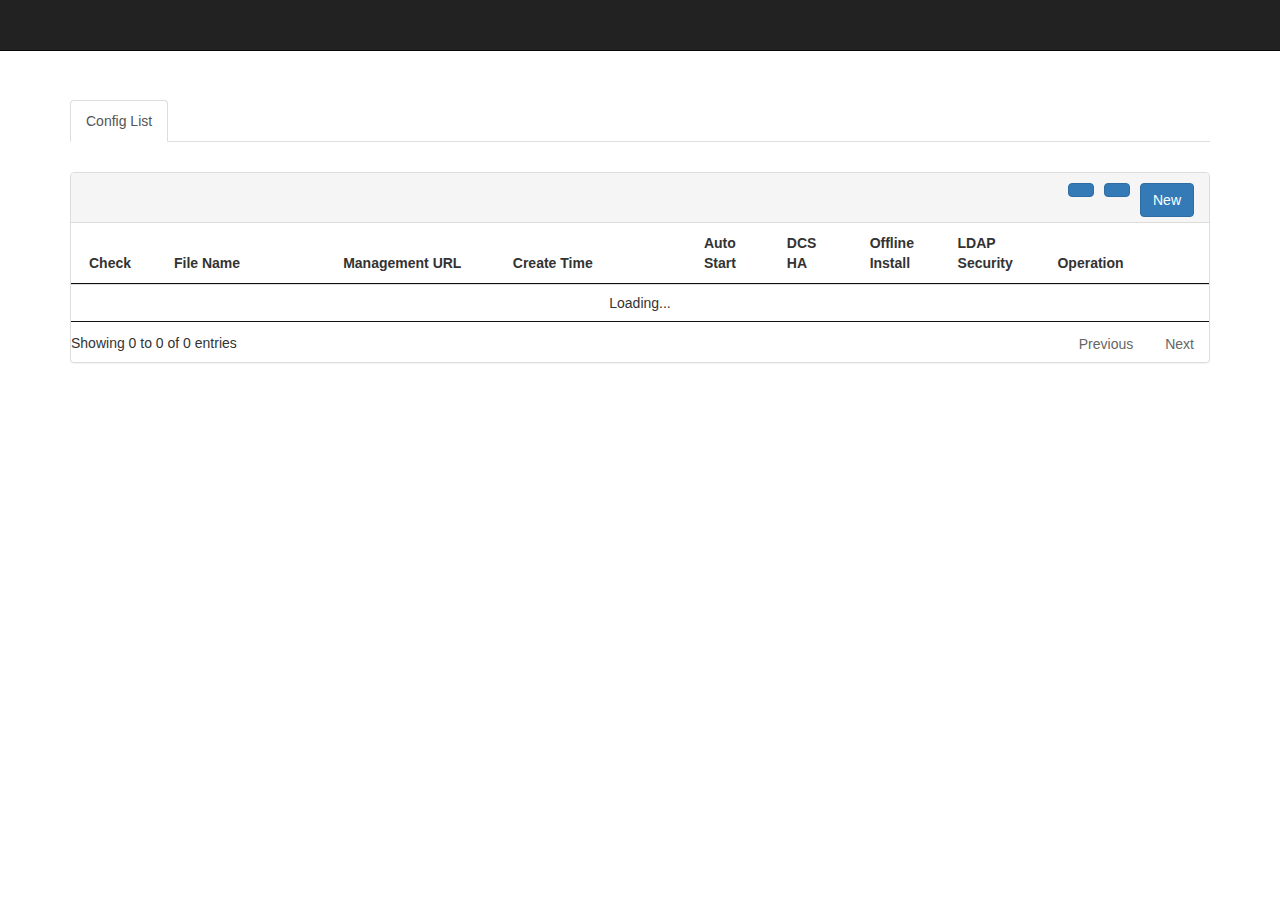
==== InstallerUI/templates/index.html @ 7dffe4a8 "localize but not ok" ====
<!DOCTYPE html>
<html lang="en">

	<head>
		<meta charset="utf-8">
		<title>EsgynDB Dababase Installer</title>
		<link href="../static/lib/bootstrap/dist/css/bootstrap.css" rel="stylesheet">
		<link href="../static/lib/css/jquery.dataTables.min.css" rel="stylesheet">
		<link href="../static/lib/css/bootstrapValidator.min.css" rel="stylesheet" />
		<link href="../static/lib/css/bootstrap-switch.css" rel="stylesheet" />
		<link href="../static/css/installation.css" rel="stylesheet" />
		<link type="text/css" href="../static/lib/css/font-awesome/css/font-awesome.css" rel="stylesheet" />
		<link rel="shortcut icon" href="{{ url_for('static', filename='favicon.ico') }}">
		<script src="../static/lib/js/jquery.min.js"></script>
		<script src="../static/lib/js/jquery.cookie.js"></script>
		<script src="../static/lib/js/jquery.dataTables.min.js"></script>
		<script src="../static/lib/bootstrap/dist/js/bootstrap.min.js"></script>
		<script src="../static/lib/js/bootstrapValidator.min.js"></script>
		<script src="../static/lib/js/bootstrap-switch.min.js"></script>
		<script src="../static/lib/js/jquery.localize.js"></script>
		<script src="../static/js/ConfigureView.js"></script>
		<link href="../static/lib/images/sort_asc.png" rel="stylesheet">
		<link href="../static/lib/images/sort_both.png" rel="stylesheet">
	</head>

	<body>
		<div class="navbar-wrapper">
			<nav class="navbar navbar-inverse navbar-fixed-top">
				<div class="container">
					<div class="navbar-header">
						<a class="navbar-brand" href="#" data-localize="EsgynDB-Database-Installer"></a>
					</div>
					<div id="navbar" class="navbar-collapse collapse">
						<ul class="nav navbar-nav">
							<li>
								<a href="" data-localize="Config"></a>
							</li>
							<li>
								<a href="installPage" data-localize="Install"></a>
							</li>
						</ul>
					</div>
				</div>
			</nav>
			<div class="container">
				<div style="margin-top:100px">
					<ul class="nav nav-tabs" role="tablist" id="myTab">
						<li role="presentation" class="active">
							<a href="#list" aria-controls="list" role="tab" data-toggle="tab" data-localize="Config-List">Config List</a>
						</li>
						<li role="presentation">
							<a href="#config" id="configTab" aria-controls="config" role="tab" data-toggle="tab" data-localize="Detail-Configurations"></a>
						</li>
					</ul>
					<div class="tab-content">
						<div role="tabpanel" class="tab-pane active" id="list">
							<!-- <div class="btn-group pull-left" style="margin-bottom: 20px">
              <button type="button" class="btn btn-primary" data-toggle="modal" data-target="#myModal">新建</button></div> -->
							<div class="panel panel-default" style="margin-top:30px">
								<div class="panel-heading" style="height:50px"><span data-localize="Config-List"></span>
									<button type="button" id="new" class="btn btn-primary" style="float:right;margin-left:10px" data-localize="New">New</button>
									<button type="button" id="discover" class="btn btn-primary" style="float:right;margin-left:10px" data-localize="Discover"></button>
									<button type="button" id="install" class="btn btn-primary" style="float:right" data-localize="Install"></button>
								</div>
								<table id="example" class="table table-hover"></table>
							</div>
						</div>
						<div role="tabpanel" class="tab-pane" id="config">
							<div class="panel panel-default" style="margin-top:30px">
								<div class="panel-heading" data-localize="Detail-Configurations"></div>
								<form class="form form-horizontal" id="configForm">
									<div class="modal-body">
										<div class="form-group">
											<div class="col-sm-4">
												<label class="control-label">configFileName</label>
												<br>configuration file name</div>
											<div class="col-sm-5">
												<input type="text" class="form-control" id="configFileName" name="configFileName" required="required" autocomplete="off"></div>
										</div>
										<hr />
										<div style="border-bottom:3 double green;height:30px; font-size: 19px">Connection Settings</div>
										<div class="form-group">
											<div class="col-sm-4">
												<label for="ssh_user" class="control-label">ssh_user</label>
												<br>remote node ssh login user</div>
											<div class="col-sm-5">
												<input type="text" class="form-control" id="ssh_user" name="ssh_user" required="required" autocomplete="off"></div>
										</div>
										<div class="form-group">
											<div class="col-sm-4">
												<label for="ssh_pwd" class="control-label">ssh_pwd</label>
												<br>remote node ssh login password</div>
											<div class="col-sm-5">
												<input type="password" class="form-control" id="ssh_pwd" name="ssh_pwd" required="required" autocomplete="off"></div>
										</div>
										<div class="form-group">
											<div class="col-sm-4">
												<label for="apacheHadoop" class="control-label">CDH/HDP Install</label></div>
											<div class="col-sm-5">
												<input type="radio" id="radio1" name="apacheHadoop" value="CDH_HDP" checked>CDH/HDP Install
												<br></div>
										</div>
										<div class="form-group cdhhdp">
											<div class="col-sm-4">
												<label for="mgr_url" class="control-label">mgr_url</label>
												<br>cloudera/ambari management url address(i.e. http://192.168.0.1:7180)</div>
											<div class="col-sm-5">
												<input type="text" class="form-control" id="mgr_url" name="mgr_url" required="required" autocomplete="off"></div>
										</div>
										<div class="form-group cdhhdp">
											<div class="col-sm-4">
												<label for="mgr_user" class="control-label">mgr_user</label>
												<br>user name for cloudera/ambari management url</div>
											<div class="col-sm-5">
												<input type="text" class="form-control" id="mgr_user" name="mgr_user" value="admin" required="required" autocomplete="off"></div>
										</div>
										<div class="form-group cdhhdp">
											<div class="col-sm-4">
												<label for="mgr_pwd" class="control-label">mgr_pwd</label>
												<br>password for cloudera/ambari management url, default is "admin"</div>
											<div class="col-sm-5">
												<input type="password" class="form-control" id="mgr_pwd" name="mgr_pwd" required="required" autocomplete="off" value="admin"></div>
										</div>
										<div class="form-group cdhhdp">
											<div class="col-sm-4">
												<label for="cluster_no" class="control-label">cluster_no</label>
												<br>set the cluster number if multiple clusters managed by one Cloudera manager</div>
											<div class="col-sm-5">
												<input type="number" class="form-control" id="cluster_no" name="cluster_no" required="required" autocomplete="off" value=1></div>
										</div>
										<div class="form-group">
											<div class="col-sm-4">
												<label for="apacheHadoop" class="control-label">Apache Hadoop Install</label></div>
											<div class="col-sm-5">
												<input type="radio" id="radio2" name="apacheHadoop" value="apacheHadoop">Apache Hadoop Install
												<br></div>
										</div>
										<div class="form-group apacheHadoop" style="display:none">
											<div class="col-sm-4">
												<label for="node_list" class="control-label">node_list</label>
												<br>trafodion node list, seperated by comma</div>
											<div class="col-sm-5">
												<input class="form-control" id="node_list" name="node_list" autocomplete="off" required="required"></input>
											</div>
										</div>
										<hr />
										<div style="border-bottom:3 double green;height:30px; font-size: 19px">Basic Settings</div>
										<div class="form-group apacheHadoop" style="display:none">
											<div class="col-sm-4">
												<label for="hadoop_home" class="control-label">hadoop_home</label>
												<br>Hadoop HDFS folder location</div>
											<div class="col-sm-5">
												<input type="text" class="form-control" id="hadoop_home" name="hadoop_home" required="required" autocomplete="off"></div>
										</div>
										<div class="form-group apacheHadoop" style="display:none">
											<div class="col-sm-4">
												<label for="hbase_home" class="control-label">hbase_home</label>
												<br>HBase folder location</div>
											<div class="col-sm-5">
												<input type="text" class="form-control" id="hbase_home" name="hbase_home" required="required" autocomplete="off"></div>
										</div>
										<div class="form-group apacheHadoop" style="display:none">
											<div class="col-sm-4">
												<label for="hive_home" class="control-label">hive_home</label>
												<br>Hive folder location</div>
											<div class="col-sm-5">
												<input type="text" class="form-control" id="hive_home" name="hive_home" required="required" autocomplete="off" value="NO_HIVE"></div>
										</div>
										<div class="form-group apacheHadoop" style="display:none">
											<div class="col-sm-4">
												<label for="hdfs_user" class="control-label">hdfs_user</label>
												<br>hdfs linux user name</div>
											<div class="col-sm-5">
												<input type="text" class="form-control" id="hdfs_user" name="hdfs_user" required="required" autocomplete="off"></div>
										</div>
										<div class="form-group apacheHadoop" style="display:none">
											<div class="col-sm-4">
												<label for="hbase_user" class="control-label">hbase_user</label>
												<br>hbase linux user name</div>
											<div class="col-sm-5">
												<input type="text" class="form-control" id="hbase_user" name="hbase_user" required="required" autocomplete="off"></div>
										</div>
										<div class="form-group apacheHadoop" style="display:none">
											<div class="col-sm-4">
												<label for="first_rsnode" class="control-label">first_rsnode</label>
												<br>first region server node name</div>
											<div class="col-sm-5">
												<input type="text" class="form-control" id="first_rsnode" name="first_rsnode" required="required" autocomplete="off"></div>
										</div>
										<div class="form-group">
											<div class="col-sm-4">
												<label for="license_file" class="control-label">license_file</label>
												<br>license file location on server</div>
											<div class="col-sm-5">
												<input type="text" class="form-control" id="license_file" name="license_file" required="required" autocomplete="off"></div>
										</div>
										<div class="form-group">
											<div class="col-sm-4">
												<label for="traf_user" class="control-label">traf_user</label>
												<br>trafodion username</div>
											<div class="col-sm-5">
												<input type="text" class="form-control" id="traf_user" name="traf_user" required="required" autocomplete="off" value="trafodion"></div>
										</div>
										<div class="form-group">
											<div class="col-sm-4">
												<label for="traf_pwd" class="control-label">traf_pwd</label>
												<br>trafodion user password, default is "traf123"</div>
											<div class="col-sm-5">
												<input type="password" class="form-control" id="traf_pwd" name="traf_pwd" required="required" autocomplete="off" value="traf123"></div>
										</div>
										<div class="form-group">
											<div class="col-sm-4">
												<label for="home_dir" class="control-label">home_dir</label>
												<br>trafodion user's home directory</div>
											<div class="col-sm-5">
												<input type="text" class="form-control" id="home_dir" name="home_dir" required="required" autocomplete="off" value="/home"></div>
										</div>
										<div class="form-group">
											<div class="col-sm-4">
												<label for="traf_dirname" class="control-label">traf_dirname</label>
												<br>trafodion binary folder name, installer will use a default name if not provided</div>
											<div class="col-sm-5">
												<input type="text" class="form-control" id="traf_dirname" name="traf_dirname" autocomplete="off"></div>
										</div>
										<div class="form-group">
											<div class="col-sm-4">
												<label for="java_home" class="control-label">java_home</label>
												<br>java home location on each trafodion node, installer will auto detect java if not provided</div>
											<div class="col-sm-5">
												<input type="text" class="form-control" id="java_home" name="java_home" autocomplete="off"></div>
										</div>
										<div class="form-group">
											<div class="col-sm-4">
												<label for="traf_package" class="control-label">traf_package</label>
												<br>trafodion binary package location on server, default location is {web_root_dir}/packages</div>
											<div class="col-sm-5">
												<input type="text" class="form-control" id="traf_package" name="traf_package" required="required" autocomplete="off"></div>
											<div class="col-sm-3">
												<a class="btn btn-primary" id="folderBtn"><i class='fa fa-folder-open'></i></a>
											</div>
										</div>
										<div class="form-group">
											<div class="col-sm-4">
												<label for="dcs_cnt_per_node" class="control-label">dcs_cnt_per_node</label>
												<br>the number of dcs servers on each node</div>
											<div class="col-sm-5">
												<input type="number" class="form-control" id="dcs_cnt_per_node" name="dcs_cnt_per_node" required="required" autocomplete="off" value=4></div>
										</div>
										<div class="form-group">
											<div class="col-sm-4">
												<label for="scratch_locs" class="control-label">scratch_locs</label>
												<br>scratch file location, seperated by comma if more than one</div>
											<div class="col-sm-5">
												<input type="text" class="form-control" id="scratch_locs" name="scratch_locs" required="required" autocomplete="off" value="$TRAF_HOME/tmp"></div>
										</div>
										<div class="form-group">
											<div class="col-sm-4">
												<label for="cgroups_cpu_pct" class="control-label">cgroups_cpu_pct</label>
												<br>Cgroups CPU percentage to use for EsgynDB services</div>
											<div class="col-sm-5">
												<input type="number" class="form-control" id="cgroups_cpu_pct" name="cgroups_cpu_pct" autocomplete="off" value=100></div>
										</div>
										<div class="form-group">
											<div class="col-sm-4">
												<label for="cgroups_mem_pct" class="control-label">cgroups_mem_pct</label>
												<br>Cgroups memory percentage to use for EsgynDB services</div>
											<div class="col-sm-5">
												<input type="number" class="form-control" id="cgroups_mem_pct" name="cgroups_mem_pct" autocomplete="off" value=100></div>
										</div>
										<div class="form-group">
											<div class="col-sm-4">
												<label for="traf_start" class="control-label">traf_start</label>
												<br>start trafodion instance after installation completed</div>
											<div class=" col-sm-5">
												<input type="checkbox" checked name="traf_start" id="traf_start" /></div>
										</div>
										<hr />
										<div style="border-bottom:3 double green;height:30px; font-size: 19px">Kerberos Settings</div>
										<div> user should manually check kerberos status and provide info here if enabled</div>
										<br>
										<div class="form-group">
											<div class="col-sm-4">
												<label for="scratch_locs" class="control-label">kdc_server</label>
												<br>KDC server address</div>
											<div class="col-sm-5">
												<input type="text" class="form-control" id="kdc_server" name="kdc_server" autocomplete="off" data-toggle="tooltip" data-placement="left" title="Kerberos启用时才需填写"></div>
										</div>
										<div class="form-group">
											<div class="col-sm-4">
												<label for="scratch_locs" class="control-label">admin_principal</label>
												<br>Admin principal and realm, i.e. admin/admin@EXAMPLE.COM</div>
											<div class="col-sm-5">
												<input type="text" class="form-control" id="admin_principal" name="admin_principal" autocomplete="off" data-toggle="tooltip" data-placement="left" title="Kerberos启用时才需填写"></div>
										</div>
										<div class="form-group">
											<div class="col-sm-4">
												<label for="kdcadmin_pwd" class="control-label">kdcadmin_pwd</label>
												<br>Password for admin principal</div>
											<div class="col-sm-5">
												<input type="password" class="form-control" id="kdcadmin_pwd" name="kdcadmin_pwd" autocomplete="off" data-toggle="tooltip" data-placement="left" title="Kerberos启用时才需填写"></div>
										</div>
										<hr />
										<div style="border-bottom:3 double green;height:30px; font-size: 19px">DCS HA Settings</div>
										<div class="form-group">
											<div class="col-sm-4">
												<label for="dcs_ha" class="control-label">dcs_ha</label>
												<br>Enable DCS High Availability</div>
											<div class="switch-off col-sm-5" data-on="primary" data-off="info">
												<input type="checkbox" name="dcs_ha" id="dcs_ha" /></div>
										</div>
										<div class="form-group dcsHa" style="display: none" style="display:none">
											<div class="col-sm-4">
												<label for="dcs_floating_ip" class="control-label">dcs_floating_ip</label>
												<br>floating ip address</div>
											<div class="col-sm-5">
												<input type="text" class="form-control" id="dcs_floating_ip" name="dcs_floating_ip"></div>
										</div>
										<div class="form-group dcsHa" style="display:none">
											<div class="col-sm-4">
												<label for="dcs_interface" class="control-label">dcs_interface</label>
												<br>network interface that dcs used</div>
											<div class="col-sm-5">
												<input type="text" class="form-control" id="dcs_interface" name="dcs_interface"></div>
										</div>
										<div class="form-group dcsHa" style="display:none">
											<div class="col-sm-4">
												<label for="dcs_backup_nodes" class="control-label">dcs_backup_nodes</label>
												<br>backup dcs master nodes, seperated by comma if more than one</div>
											<div class="col-sm-5">
												<input type="text" class="form-control" id="dcs_backup_nodes" name="dcs_backup_nodes"></div>
										</div>
										<hr />
										<div style="border-bottom:3 double green;height:30px; font-size: 19px">Offline Install Settings</div>
										<div class="form-group">
											<div class="col-sm-4">
												<label for="offline_mode" class="control-label">offline_mode</label>
												<br>Install without internet connection</div>
											<div class="switch-off col-sm-5" data-on="primary" data-off="info">
												<input type="checkbox" name="offline_mode" id="offline_mode" /></div>
										</div>
										<div class="form-group offlineInstall" style="display:none">
											<div class="col-sm-4">
												<label for="local_repo_dir" class="control-label">local_repo_dir</label>
												<br>local repository directory with all needed RPMs</div>
											<div class="col-sm-5">
												<input type="text" class="form-control" id="local_repo_dir" name="local_repo_dir"></div>
										</div>
										<hr />
										<div style="border-bottom:3 double green;height:30px; font-size: 19px">LDAP Settings</div>
										<div class="form-group">
											<div class="col-sm-4">
												<label for="ldap_security" class="control-label">ldap_security</label>
												<br>Enable LDAP security</div>
											<div class="switch-off col-sm-5" data-on="primary" data-off="info">
												<input type="checkbox" name="ldap_security" id="ldap_security" /></div>
										</div>
										<div class="form-group ldap" style="display:none">
											<div class="col-sm-4">
												<label for="db_admin_user" class="control-label">db_admin_user</label>
												<br>LDAP user name to be assigned as DB admin privilege</div>
											<div class="col-sm-5">
												<input type="text" class="form-control" id="db_admin_user" name="db_admin_user"></div>
										</div>
										<div class="form-group ldap" style="display:none">
											<div class="col-sm-4">
												<label for="db_admin_pwd" class="control-label">db_admin_pwd</label>
												<br>LDAP user password to be assigned as DB admin privilege</div>
											<div class="col-sm-5">
												<input type="text" class="form-control" id="db_admin_pwd" name="db_admin_pwd"></div>
										</div>
										<div class="form-group ldap" style="display:none">
											<div class="col-sm-4">
												<label for="db_root_user" class="control-label">db_root_user</label>
												<br>LDAP user to be assigned DB root privileges (DB__ROOT)</div>
											<div class="col-sm-5">
												<input type="text" class="form-control" id="db_root_user" name="db_root_user"></div>
										</div>
										<div class="form-group ldap" style="display:none">
											<div class="col-sm-4">
												<label for="ldap_hosts" class="control-label">ldap_hosts</label>
												<br>ldap server addresses, seperated by comma if more than one</div>
											<div class="col-sm-5">
												<input type="text" class="form-control" id="ldap_hosts" name="ldap_hosts"></div>
										</div>
										<div class="form-group ldap" style="display:none">
											<div class="col-sm-4">
												<label for="ldap_port" class="control-label">ldap_port</label>
												<br>LDAP port number, 389 for no encryption or TLS, 636 for SSL</div>
											<div class="col-sm-5">
												<input type="text" class="form-control" id="ldap_port" name="ldap_port"></div>
										</div>
										<div class="form-group ldap" style="display:none">
											<div class="col-sm-4">
												<label for="ldap_identifiers" class="control-label">ldap_identifiers</label>
												<br>LDAP unique identifiers (semi-colon separated if more than one identifier)</div>
											<div class="col-sm-5">
												<input type="text" class="form-control" id="ldap_identifiers" name="ldap_identifiers"></div>
										</div>
										<div class="form-group ldap" style="display:none">
											<div class="col-sm-4">
												<label for="ldap_encrypt" class="control-label">ldap_encrypt</label>
												<br>LDAP Encryption Level</div>
											<div class="col-sm-5">
												<select name="ldap_encrypt" id="ldap_encrypt" class="form-control">
													<option value=""></option>
													<option value="0">0</option>
													<option value="1">1</option>
													<option value="2">2</option>
												</select>
											</div>
										</div>
										<div class="form-group ldap" style="display:none">
											<div class="col-sm-4">
												<label for="ldap_certpath" class="control-label">ldap_certpath</label>
												<br>full path to TLS certificate file</div>
											<div class="col-sm-5">
												<input type="text" class="form-control" id="ldap_certpath" name="ldap_certpath"></div>
										</div>
										<div class="form-group ldap" style="display:none">
											<div class="col-sm-4">
												<label for="ldap_user" class="control-label">ldap_user</label>
												<br>LDAP search username</div>
											<div class="col-sm-5">
												<input type="text" class="form-control" id="ldap_user" name="ldap_user"></div>
										</div>
										<div class="form-group ldap" style="display:none">
											<div class="col-sm-4">
												<label for="ldap_pwd" class="control-label">ldap_pwd</label>
												<br>LDAP search password</div>
											<div class="col-sm-5">
												<input type="text" class="form-control" id="ldap_pwd" name="ldap_pwd"></div>
										</div>
									</div>
									<div class="modal-footer">
										<button type="submit" id="newConfig" class="btn btn-success" data-localize="New"></button>
										<button type="submit" class="btn btn-success" id="newInstall" data-localize="Install"></button>
										<button type="submit" class="btn btn-success" id="newDiscover" data-localize="Discover"></button>
										<button type="reset" class="btn btn-primary">Reset</button></div>
								</form>
							</div>
						</div>
					</div>
				</div>
			</div>
			<div id="del-confirm-modal" class="modal fade bs-example-modal-sm" role="dialog" style="top:150px">
				<div class="modal-dialog modal-sm">
					<div class="modal-content">
						<div class="modal-header">
							<h4 class="modal-title">Messages</h4></div>
						<div class="modal-body">Are you sure to delete?</div>
						<div class="modal-footer">
							<button type="button" class="btn btn-primary" data-dismiss="modal">Cancel</button>
							<a id="delConfig" class="btn btn-danger" data-dismiss="modal">OK</a>
						</div>
					</div>
				</div>
			</div>
			<div id="alert" class="modal fade bs-example-modal-sm" role="dialog" style="top:150px">
				<div class="modal-dialog modal-sm">
					<div class="modal-content">
						<div class="modal-header">
							<h4 class="modal-title">Messages</h4></div>
						<div class="modal-body"><span id="alertContent"></span></div>
						<div class="modal-footer">
							<button type="button" class="btn btn-primary" data-dismiss="modal">OK</button>
						</div>
					</div>
				</div>
			</div>
			<div id="folderModal" class="modal fade bs-example-modal-md" role="dialog" style="backdrop:'static'">
				<div class="modal-dialog modal-md">
					<div class="modal-content">
						<div class="modal-header">
							<button type="button" class="close" data-dismiss="modal">&times;</button>
							<h4 class="modal-title" data-localize="Select-package"></h4></div>
						<div class="modal-body">
							<div class="input-group">
								<span class="input-group-addon" id="basic-addon3"><i class='fa fa-folder-open'></i>Current path</span>
								<input type="text" class="form-control" id="now-folder" aria-describedby="basic-addon3" readonly="readonly">
							</div>
							<div style="height:400px;max-height:400px;overflow-y:auto;">
								<table id="folderTable" class="table table-hover table-condensed" style="font-size:16px">
								</table>
							</div>
						</div>
						<div class="modal-footer">
							<!-- <button type="button" class="btn btn-primary" data-dismiss="modal">确定</button>-->
							<div class="input-group">
								<input type="text" class="form-control" aria-label="..." id="folderValue">
								<div class="input-group-btn">
									<button id="chooseFile" class="btn btn-primary" data-dismiss="modal" data-localize="Select"></button>
								</div>
							</div>
						</div>
					</div>
				</div>
			</div>
		</div>
	</body>

</html>
---- InstallerUI/static/lib/css/bootstrapValidator.min.css ----
/*!
 * BootstrapValidator (http://bootstrapvalidator.com)
 * The best jQuery plugin to validate form fields. Designed to use with Bootstrap 3
 *
 * @version     v0.5.3, built on 2014-11-05 9:14:18 PM
 * @author      https://twitter.com/nghuuphuoc
 * @copyright   (c) 2013 - 2014 Nguyen Huu Phuoc
 * @license     Commercial: http://bootstrapvalidator.com/license/
 *              Non-commercial: http://creativecommons.org/licenses/by-nc-nd/3.0/
 */

.bv-form .help-block{margin-bottom:0}.bv-form .tooltip-inner{text-align:left}.nav-tabs li.bv-tab-success>a{color:#3c763d}.nav-tabs li.bv-tab-error>a{color:#a94442}.bv-form .bv-icon-no-label{top:0}.bv-form .bv-icon-input-group{top:0;z-index:100}
---- InstallerUI/static/css/installation.css ----
.status-btn {
    width: 24px;
    height: 24px;
    padding: 6px 0;
    border-radius: 12px;
    text-align: center;
    font-size: 10px;
    overflow: hidden !important;
}

.btn-circle {
  width: 18px;
  height: 18px;
  padding: 0px 0;
  border-radius: 15px;
  text-align: center;
  font-size: 12px;
  line-height: 1.428571429;
}
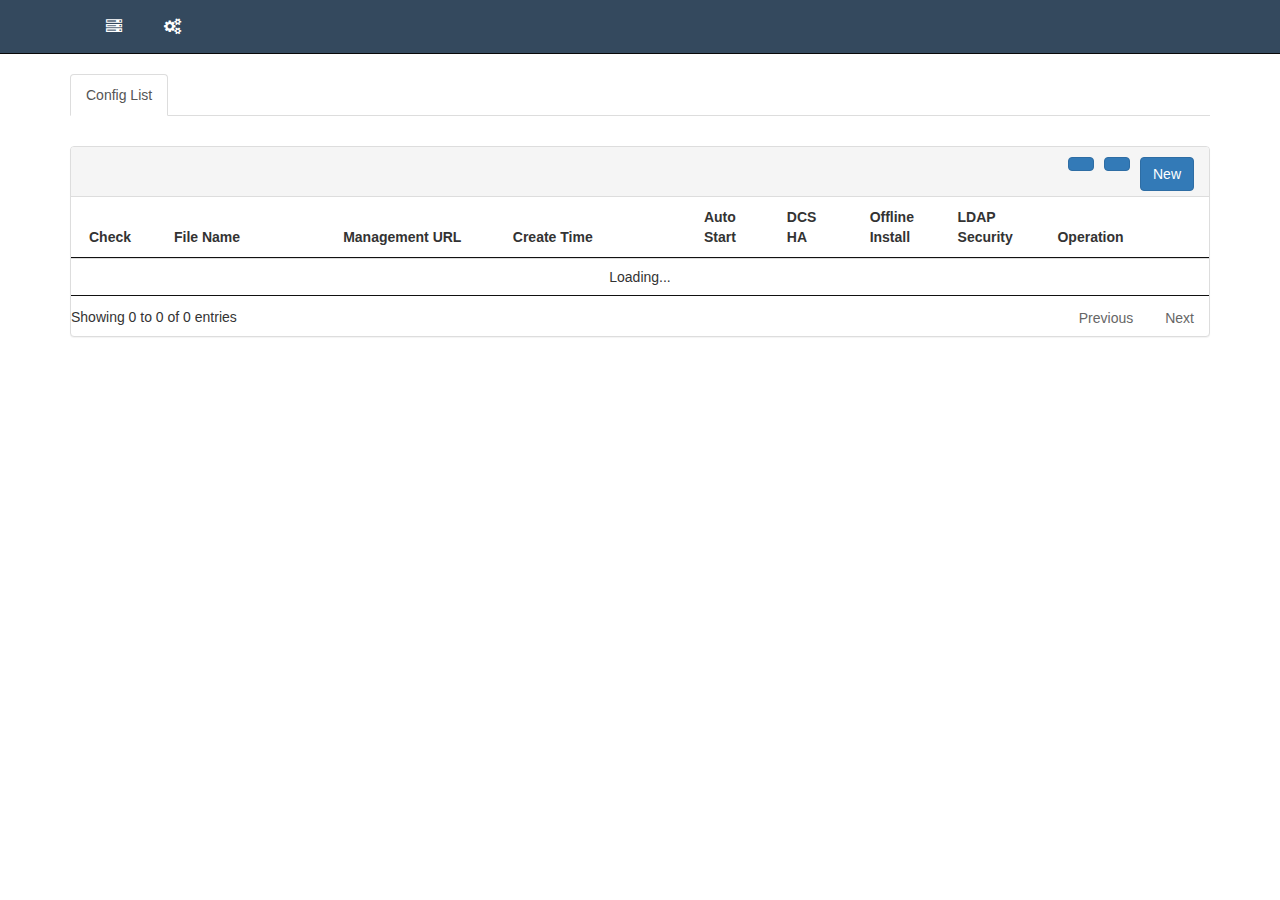
==== commit 0d21df27: "modify css of navbar" ====
--- a/InstallerUI/templates/index.html
+++ b/InstallerUI/templates/index.html
@@ -5,14 +5,13 @@
 		<meta charset="utf-8">
 		<title>EsgynDB Dababase Installer</title>
 		<link href="../static/lib/bootstrap/dist/css/bootstrap.css" rel="stylesheet">
+		<link href="../static/css/installation.css" rel="stylesheet" />
 		<link href="../static/lib/css/jquery.dataTables.min.css" rel="stylesheet">
 		<link href="../static/lib/css/bootstrapValidator.min.css" rel="stylesheet" />
 		<link href="../static/lib/css/bootstrap-switch.css" rel="stylesheet" />
-		<link href="../static/css/installation.css" rel="stylesheet" />
 		<link type="text/css" href="../static/lib/css/font-awesome/css/font-awesome.css" rel="stylesheet" />
 		<link rel="shortcut icon" href="{{ url_for('static', filename='favicon.ico') }}">
 		<script src="../static/lib/js/jquery.min.js"></script>
-		<script src="../static/lib/js/jquery.cookie.js"></script>
 		<script src="../static/lib/js/jquery.dataTables.min.js"></script>
 		<script src="../static/lib/bootstrap/dist/js/bootstrap.min.js"></script>
 		<script src="../static/lib/js/bootstrapValidator.min.js"></script>
@@ -25,25 +24,24 @@
 
 	<body>
 		<div class="navbar-wrapper">
-			<nav class="navbar navbar-inverse navbar-fixed-top">
+			<nav class="navbar navbar-inverse navbar-static-top">
 				<div class="container">
 					<div class="navbar-header">
 						<a class="navbar-brand" href="#" data-localize="EsgynDB-Database-Installer"></a>
 					</div>
 					<div id="navbar" class="navbar-collapse collapse">
 						<ul class="nav navbar-nav">
-							<li>
-								<a href="" data-localize="Config"></a>
+							<li><a href=""><i class="fa fa-server" aria-hidden="true"></i><span data-localize="Config"></span></a>
 							</li>
 							<li>
-								<a href="installPage" data-localize="Install"></a>
+								<a href="installPage" ><i class="fa fa-cogs"></i><span data-localize="Install"><span></a>
 							</li>
 						</ul>
 					</div>
 				</div>
 			</nav>
 			<div class="container">
-				<div style="margin-top:100px">
+				<div>
 					<ul class="nav nav-tabs" role="tablist" id="myTab">
 						<li role="presentation" class="active">
 							<a href="#list" aria-controls="list" role="tab" data-toggle="tab" data-localize="Config-List">Config List</a>
@@ -498,4 +496,4 @@
 		</div>
 	</body>
 
-</html>+</html>
--- a/InstallerUI/static/css/installation.css
+++ b/InstallerUI/static/css/installation.css
@@ -17,3 +17,72 @@
   font-size: 12px;
   line-height: 1.428571429;
 }
+.navbar-nav {
+  margin: 0;
+}
+.navbar-nav > li > a {
+  font-size: 16px;
+  padding: 15px 21px;
+  line-height: 23px;
+  font-weight: 700;
+}
+.navbar-nav > li > a:hover,
+.navbar-nav > li > a:focus,
+.navbar-nav .open > a:focus,
+.navbar-nav .open > a:hover {
+  background-color: transparent;
+}
+.navbar-nav [class^="fui-"] {
+  line-height: 20px;
+  position: relative;
+  top: 1px;
+}
+.navbar-nav > li > .dropdown-menu {
+  min-width: 100%;
+  margin-top: 9px;
+  border-radius: 4px;
+}
+@media (max-width: 767px) {
+  .navbar-nav > li.open > .dropdown-menu {
+    margin-top: 0 !important;
+  }
+}
+.navbar-fixed-bottom .navbar-nav > li > .dropdown-menu {
+  border-bottom-right-radius: 4px;
+  border-bottom-left-radius: 4px;
+}
+.navbar-nav > .open > .dropdown-toggle,
+.navbar-nav > .open > .dropdown-toggle:focus,
+.navbar-nav > .open > .dropdown-toggle:hover {
+  background-color: transparent;
+}
+.navbar-inverse {
+  background-color: #34495e;
+}
+.navbar-inverse .navbar-brand {
+  color: #ffffff;
+}
+.navbar-inverse .navbar-brand:hover,
+.navbar-inverse .navbar-brand:focus {
+  color: #1abc9c;
+  background-color: transparent;
+}
+.navbar-inverse .navbar-toggle:before {
+  color: #ffffff;
+}
+.navbar-inverse .navbar-toggle:hover,
+.navbar-inverse .navbar-toggle:focus {
+  background-color: transparent;
+}
+.navbar-inverse .navbar-toggle:hover:before,
+.navbar-inverse .navbar-toggle:focus:before {
+  color: #1abc9c;
+}
+.navbar-inverse .navbar-nav > li > a {
+  color: #ffffff;
+}
+.navbar-inverse .navbar-nav > li > a:hover,
+.navbar-inverse .navbar-nav > li > a:focus {
+  color: #1abc9c;
+  background-color: transparent;
+}
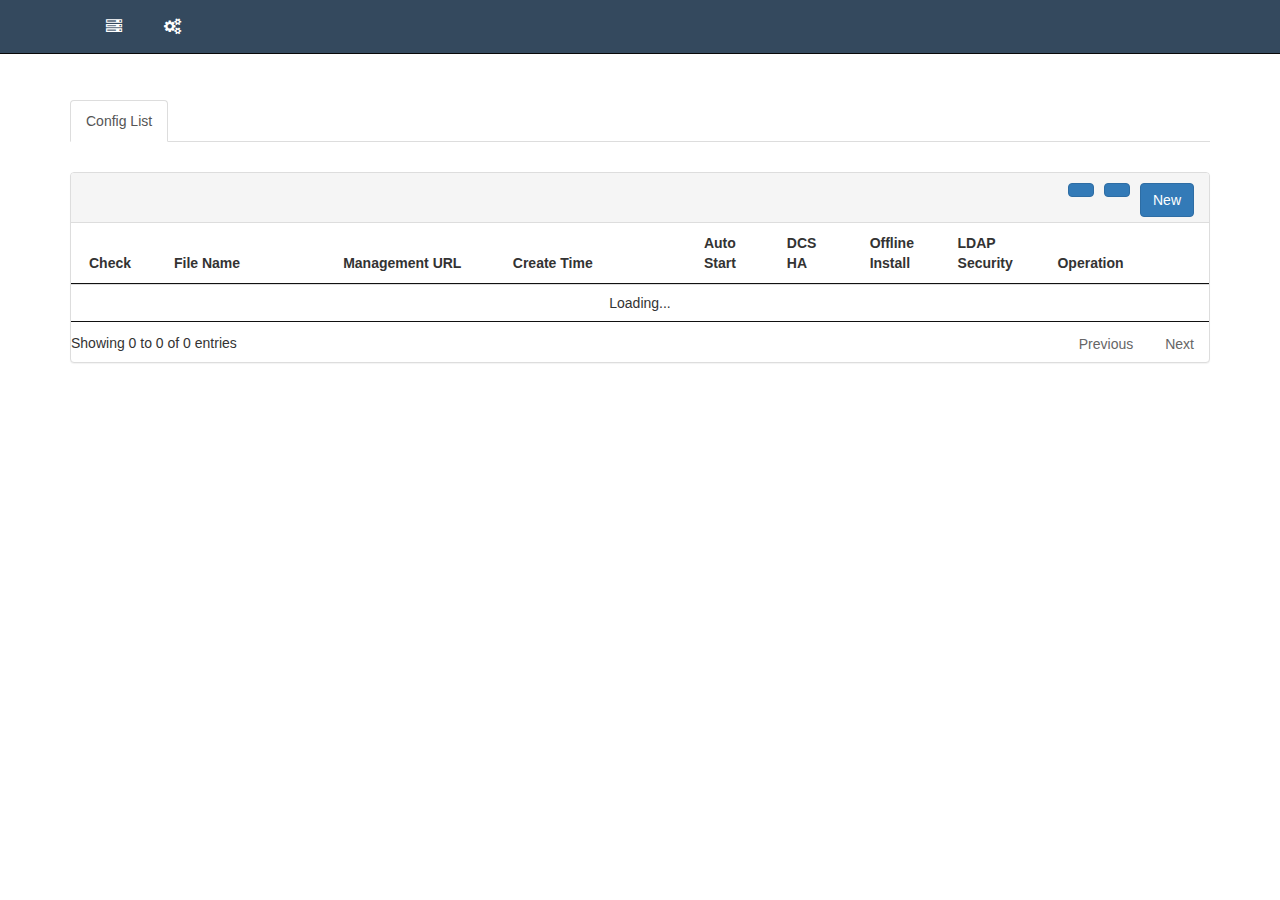
==== commit 5e76ab70: "add icon" ====
--- a/InstallerUI/templates/index.html
+++ b/InstallerUI/templates/index.html
@@ -5,10 +5,10 @@
 		<meta charset="utf-8">
 		<title>EsgynDB Dababase Installer</title>
 		<link href="../static/lib/bootstrap/dist/css/bootstrap.css" rel="stylesheet">
-		<link href="../static/css/installation.css" rel="stylesheet" />
 		<link href="../static/lib/css/jquery.dataTables.min.css" rel="stylesheet">
 		<link href="../static/lib/css/bootstrapValidator.min.css" rel="stylesheet" />
 		<link href="../static/lib/css/bootstrap-switch.css" rel="stylesheet" />
+		<link href="../static/css/installation.css" rel="stylesheet" />
 		<link type="text/css" href="../static/lib/css/font-awesome/css/font-awesome.css" rel="stylesheet" />
 		<link rel="shortcut icon" href="{{ url_for('static', filename='favicon.ico') }}">
 		<script src="../static/lib/js/jquery.min.js"></script>
@@ -24,7 +24,7 @@
 
 	<body>
 		<div class="navbar-wrapper">
-			<nav class="navbar navbar-inverse navbar-static-top">
+			<nav class="navbar navbar-inverse navbar-fixed-top">
 				<div class="container">
 					<div class="navbar-header">
 						<a class="navbar-brand" href="#" data-localize="EsgynDB-Database-Installer"></a>
@@ -41,7 +41,7 @@
 				</div>
 			</nav>
 			<div class="container">
-				<div>
+				<div style="margin-top:100px">
 					<ul class="nav nav-tabs" role="tablist" id="myTab">
 						<li role="presentation" class="active">
 							<a href="#list" aria-controls="list" role="tab" data-toggle="tab" data-localize="Config-List">Config List</a>
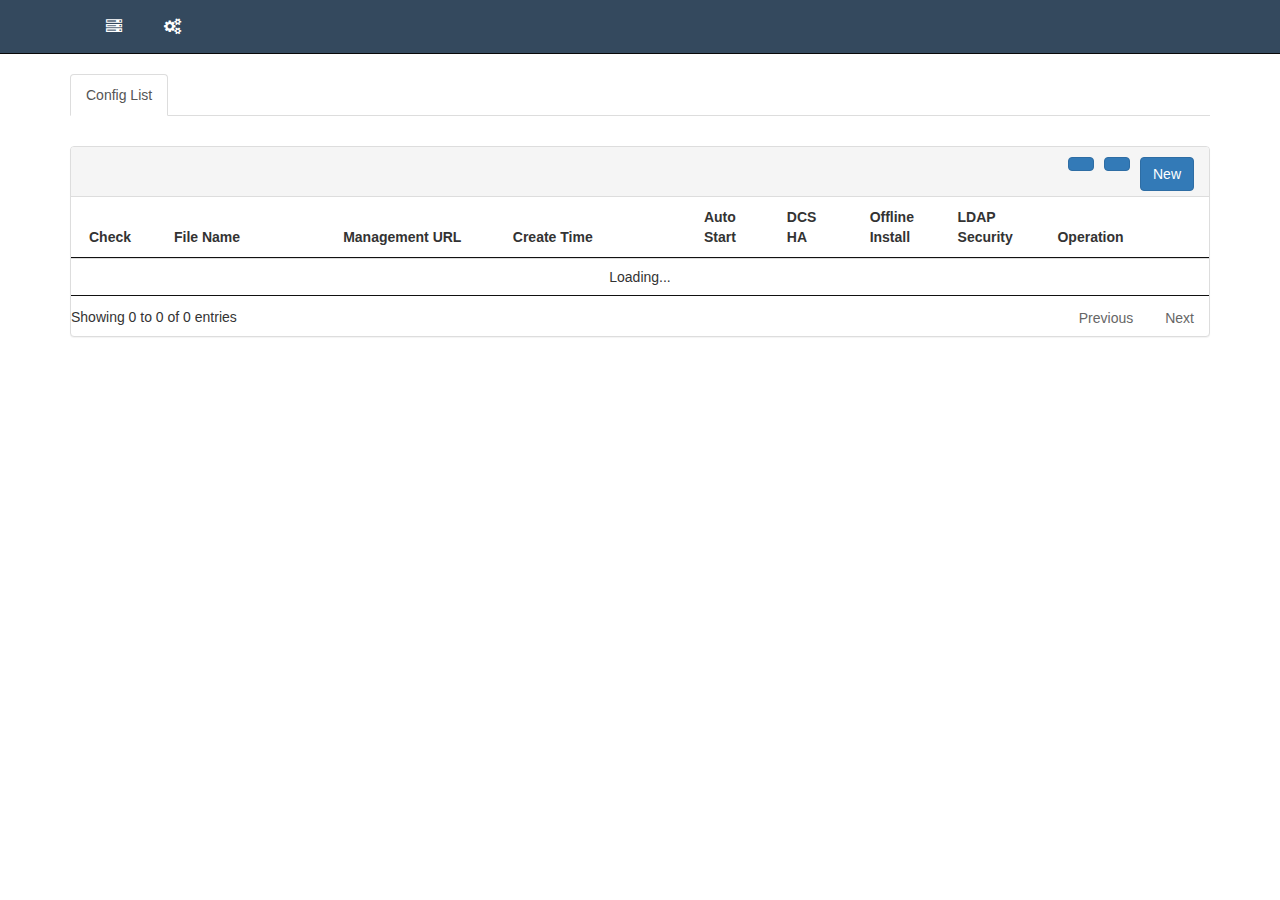
==== commit 78301034: "add css to conifg" ====
--- a/InstallerUI/templates/index.html
+++ b/InstallerUI/templates/index.html
@@ -5,10 +5,10 @@
 		<meta charset="utf-8">
 		<title>EsgynDB Dababase Installer</title>
 		<link href="../static/lib/bootstrap/dist/css/bootstrap.css" rel="stylesheet">
+		<link href="../static/css/installation.css" rel="stylesheet" />
 		<link href="../static/lib/css/jquery.dataTables.min.css" rel="stylesheet">
 		<link href="../static/lib/css/bootstrapValidator.min.css" rel="stylesheet" />
 		<link href="../static/lib/css/bootstrap-switch.css" rel="stylesheet" />
-		<link href="../static/css/installation.css" rel="stylesheet" />
 		<link type="text/css" href="../static/lib/css/font-awesome/css/font-awesome.css" rel="stylesheet" />
 		<link rel="shortcut icon" href="{{ url_for('static', filename='favicon.ico') }}">
 		<script src="../static/lib/js/jquery.min.js"></script>
@@ -24,24 +24,24 @@
 
 	<body>
 		<div class="navbar-wrapper">
-			<nav class="navbar navbar-inverse navbar-fixed-top">
+			<nav class="navbar navbar-inverse navbar-static-top">
 				<div class="container">
 					<div class="navbar-header">
 						<a class="navbar-brand" href="#" data-localize="EsgynDB-Database-Installer"></a>
 					</div>
 					<div id="navbar" class="navbar-collapse collapse">
 						<ul class="nav navbar-nav">
-							<li><a href=""><i class="fa fa-server" aria-hidden="true"></i><span data-localize="Config"></span></a>
+							<li><a href=""><i class="fa fa-server" aria-hidden="true"></i>  <span data-localize="Config"></span></a>
 							</li>
 							<li>
-								<a href="installPage" ><i class="fa fa-cogs"></i><span data-localize="Install"><span></a>
+								<a href="installPage" ><i class="fa fa-cogs"></i>  <span data-localize="Install"><span></a>
 							</li>
 						</ul>
 					</div>
 				</div>
 			</nav>
 			<div class="container">
-				<div style="margin-top:100px">
+				<div>
 					<ul class="nav nav-tabs" role="tablist" id="myTab">
 						<li role="presentation" class="active">
 							<a href="#list" aria-controls="list" role="tab" data-toggle="tab" data-localize="Config-List">Config List</a>
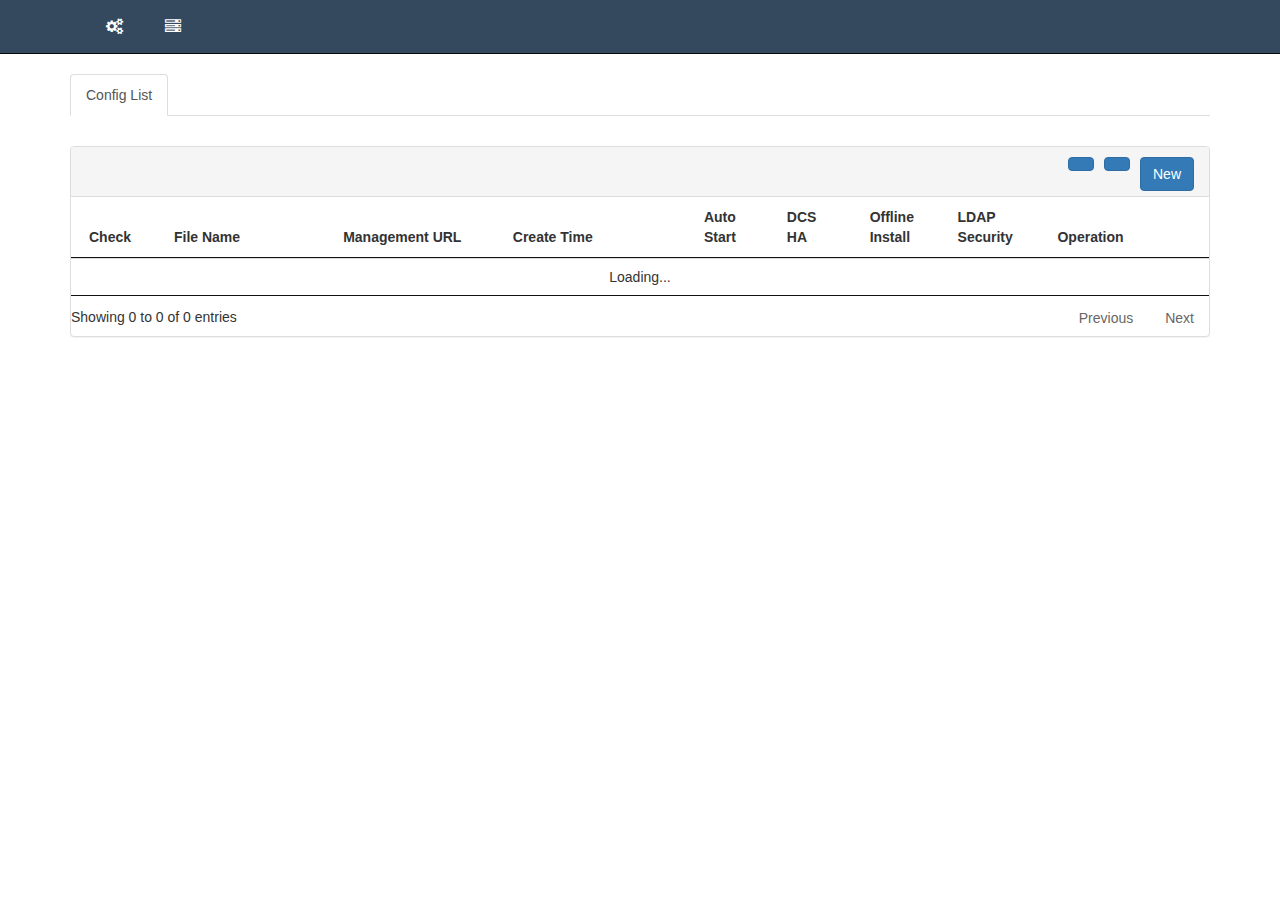
==== commit c529029b: "update 0513, add start/stop" ====
--- a/InstallerUI/templates/index.html
+++ b/InstallerUI/templates/index.html
@@ -31,10 +31,10 @@
 					</div>
 					<div id="navbar" class="navbar-collapse collapse">
 						<ul class="nav navbar-nav">
-							<li><a href=""><i class="fa fa-server" aria-hidden="true"></i>  <span data-localize="Config"></span></a>
+							<li><a href=""><i class="fa fa-cogs" aria-hidden="true"></i>  <span data-localize="Config"></span></a>
 							</li>
 							<li>
-								<a href="installPage" ><i class="fa fa-cogs"></i>  <span data-localize="Install"><span></a>
+								<a href="installPage" ><i class="fa fa-server"></i>  <span data-localize="Install"><span></a>
 							</li>
 						</ul>
 					</div>
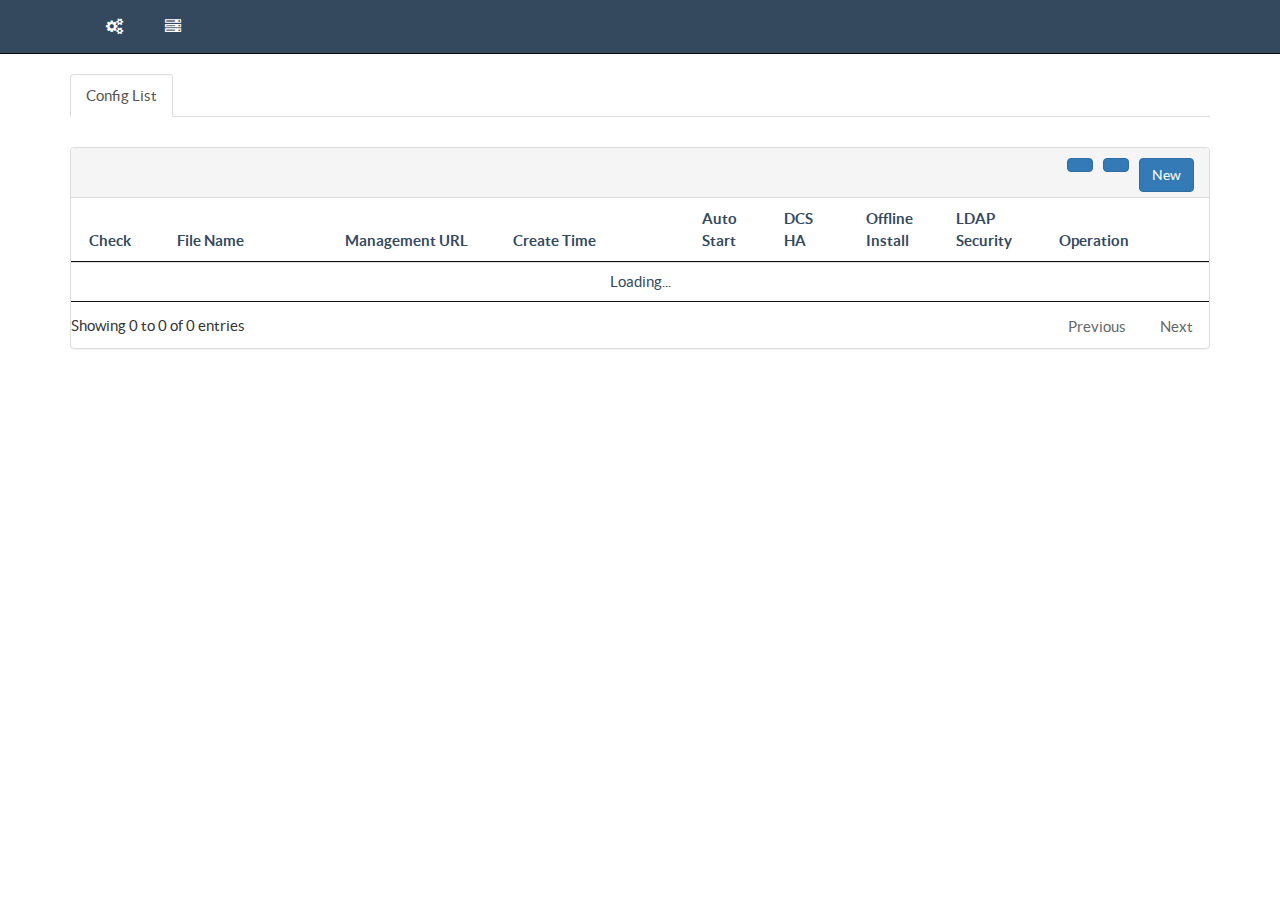
==== commit 0c529a5c: "update 0515" ====
--- a/InstallerUI/templates/index.html
+++ b/InstallerUI/templates/index.html
@@ -5,10 +5,10 @@
 		<meta charset="utf-8">
 		<title>EsgynDB Dababase Installer</title>
 		<link href="../static/lib/bootstrap/dist/css/bootstrap.css" rel="stylesheet">
-		<link href="../static/css/installation.css" rel="stylesheet" />
 		<link href="../static/lib/css/jquery.dataTables.min.css" rel="stylesheet">
 		<link href="../static/lib/css/bootstrapValidator.min.css" rel="stylesheet" />
 		<link href="../static/lib/css/bootstrap-switch.css" rel="stylesheet" />
+		<link href="../static/css/installation.css" rel="stylesheet" />
 		<link type="text/css" href="../static/lib/css/font-awesome/css/font-awesome.css" rel="stylesheet" />
 		<link rel="shortcut icon" href="{{ url_for('static', filename='favicon.ico') }}">
 		<script src="../static/lib/js/jquery.min.js"></script>
--- a/InstallerUI/static/css/installation.css
+++ b/InstallerUI/static/css/installation.css
@@ -1,3 +1,53 @@
+@font-face {
+  font-family: 'Lato';
+  src: url('../lib/fonts/lato/lato-black.eot');
+  src: url('../lib/fonts/lato/lato-black.eot?#iefix') format('embedded-opentype'), url('../lib/fonts/lato/lato-black.woff') format('woff'), url('../lib/fonts/lato/lato-black.ttf') format('truetype'), url('../lib/fonts/lato/lato-black.svg#latoblack') format('svg');
+  font-weight: 900;
+  font-style: normal;
+}
+@font-face {
+  font-family: 'Lato';
+  src: url('../lib/fonts/lato/lato-bold.eot');
+  src: url('../lib/fonts/lato/lato-bold.eot?#iefix') format('embedded-opentype'), url('../lib/fonts/lato/lato-bold.woff') format('woff'), url('../lib/fonts/lato/lato-bold.ttf') format('truetype'), url('../lib/fonts/lato/lato-bold.svg#latobold') format('svg');
+  font-weight: bold;
+  font-style: normal;
+}
+@font-face {
+  font-family: 'Lato';
+  src: url('../lib/fonts/lato/lato-bolditalic.eot');
+  src: url('../lib/fonts/lato/lato-bolditalic.eot?#iefix') format('embedded-opentype'), url('../lib/fonts/lato/lato-bolditalic.woff') format('woff'), url('../lib/fonts/lato/lato-bolditalic.ttf') format('truetype'), url('../lib/fonts/lato/lato-bolditalic.svg#latobold-italic') format('svg');
+  font-weight: bold;
+  font-style: italic;
+}
+@font-face {
+  font-family: 'Lato';
+  src: url('../lib/fonts/lato/lato-italic.eot');
+  src: url('../lib/fonts/lato/lato-italic.eot?#iefix') format('embedded-opentype'), url('../lib/fonts/lato/lato-italic.woff') format('woff'), url('../lib/fonts/lato/lato-italic.ttf') format('truetype'), url('../lib/fonts/lato/lato-italic.svg#latoitalic') format('svg');
+  font-weight: normal;
+  font-style: italic;
+}
+@font-face {
+  font-family: 'Lato';
+  src: url('../lib/fonts/lato/lato-light.eot');
+  src: url('../lib/fonts/lato/lato-light.eot?#iefix') format('embedded-opentype'), url('../lib/fonts/lato/lato-light.woff') format('woff'), url('../lib/fonts/lato/lato-light.ttf') format('truetype'), url('../lib/fonts/lato/lato-light.svg#latolight') format('svg');
+  font-weight: 300;
+  font-style: normal;
+}
+@font-face {
+  font-family: 'Lato';
+  src: url('../lib/fonts/lato/lato-regular.eot');
+  src: url('../lib/fonts/lato/lato-regular.eot?#iefix') format('embedded-opentype'), url('../lib/fonts/lato/lato-regular.woff') format('woff'), url('../lib/fonts/lato/lato-regular.ttf') format('truetype'), url('../lib/fonts/lato/lato-regular.svg#latoregular') format('svg');
+  font-weight: normal;
+  font-style: normal;
+}
+body,button, input, select, textarea,h1 ,h2, h3, h4, h5, h6 {
+    font-family: "Lato", Tahoma, Helvetica, Arial, sans-serif;
+    font-size: 15px;
+    line-height: 1.72222;
+    color: #34495e;
+    background-color: #ffffff;
+}
+
 .status-btn {
     width: 24px;
     height: 24px;
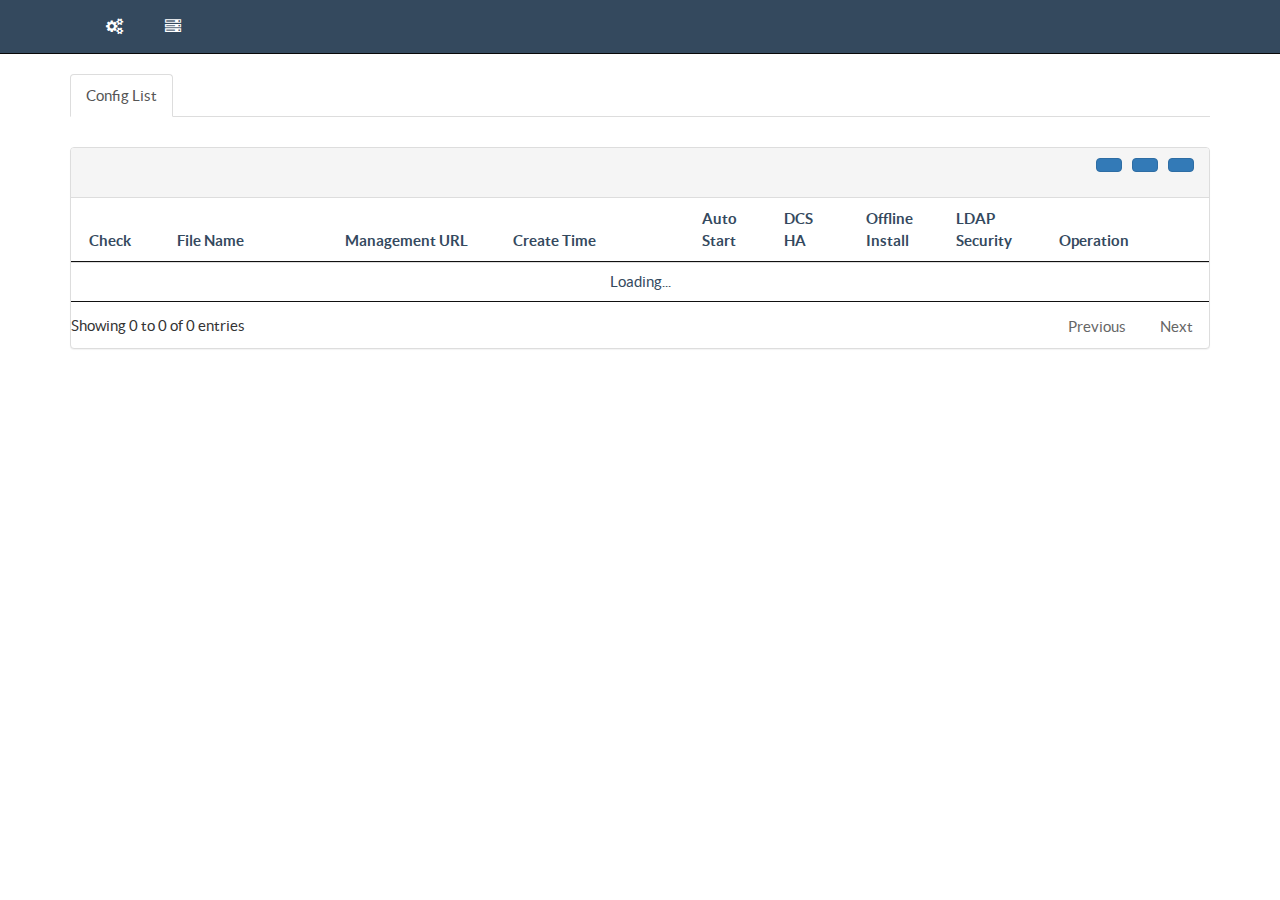
==== commit dd5d9de6: "update 0516" ====
--- a/InstallerUI/templates/index.html
+++ b/InstallerUI/templates/index.html
@@ -56,7 +56,7 @@
               <button type="button" class="btn btn-primary" data-toggle="modal" data-target="#myModal">新建</button></div> -->
 							<div class="panel panel-default" style="margin-top:30px">
 								<div class="panel-heading" style="height:50px"><span data-localize="Config-List"></span>
-									<button type="button" id="new" class="btn btn-primary" style="float:right;margin-left:10px" data-localize="New">New</button>
+									<button type="button" id="new" class="btn btn-primary" style="float:right;margin-left:10px" data-localize="Save"></button>
 									<button type="button" id="discover" class="btn btn-primary" style="float:right;margin-left:10px" data-localize="Discover"></button>
 									<button type="button" id="install" class="btn btn-primary" style="float:right" data-localize="Install"></button>
 								</div>
@@ -430,7 +430,7 @@
 										</div>
 									</div>
 									<div class="modal-footer">
-										<button type="submit" id="newConfig" class="btn btn-success" data-localize="New"></button>
+										<button type="submit" id="newConfig" class="btn btn-success" data-localize="Save"></button>
 										<button type="submit" class="btn btn-success" id="newInstall" data-localize="Install"></button>
 										<button type="submit" class="btn btn-success" id="newDiscover" data-localize="Discover"></button>
 										<button type="reset" class="btn btn-primary">Reset</button></div>
